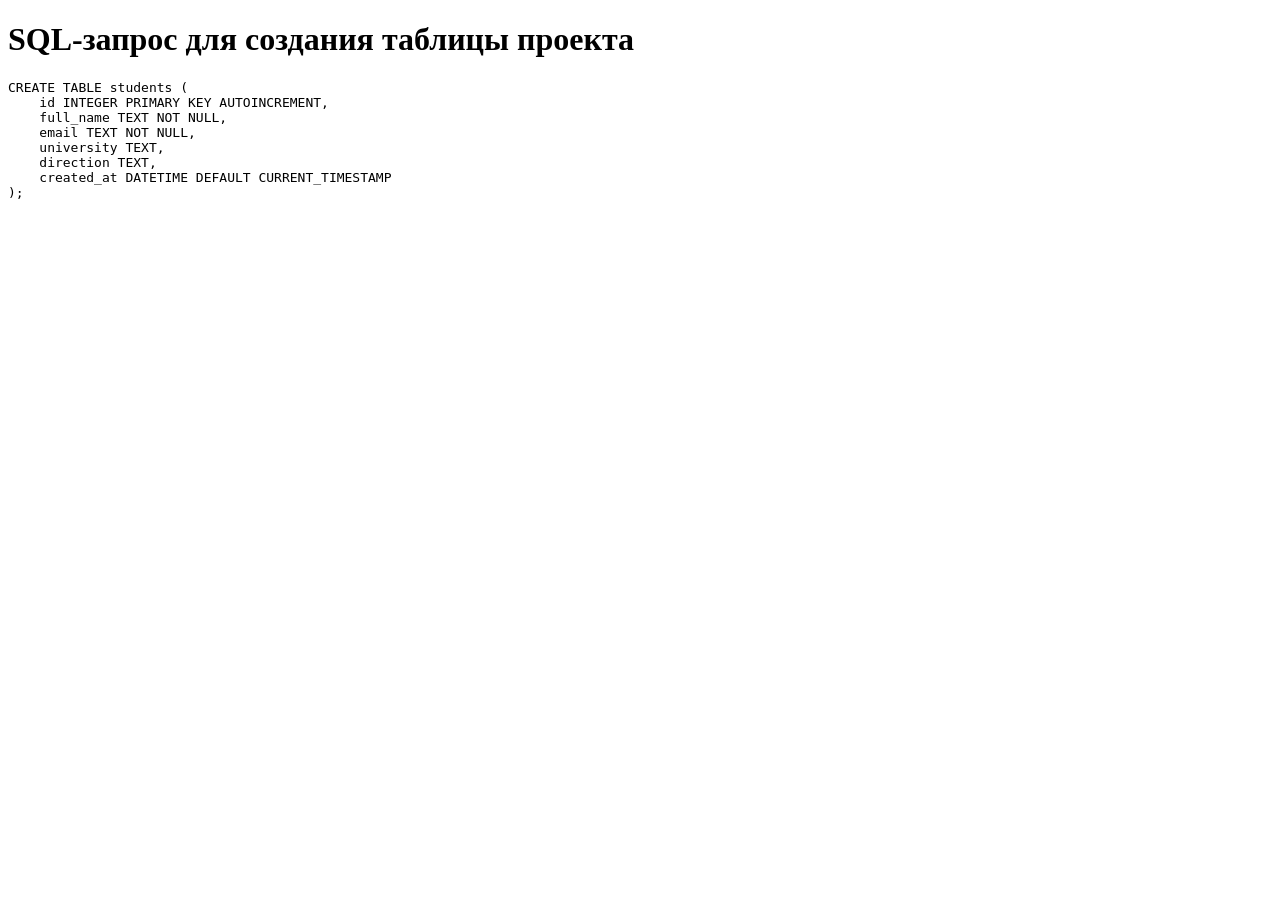
==== sql_table.html @ 7a156c6d "Add sql table template" ====
<!DOCTYPE html>
<html lang="ru">
<head>
    <meta charset="UTF-8">
    <title>Создание таблиц БД</title>
</head>
<body>
    <h1>SQL-запрос для создания таблицы проекта</h1>

    <pre>
CREATE TABLE students (
    id INTEGER PRIMARY KEY AUTOINCREMENT,
    full_name TEXT NOT NULL,
    email TEXT NOT NULL,
    university TEXT,
    direction TEXT,
    created_at DATETIME DEFAULT CURRENT_TIMESTAMP
);
    </pre>
</body>
</html>
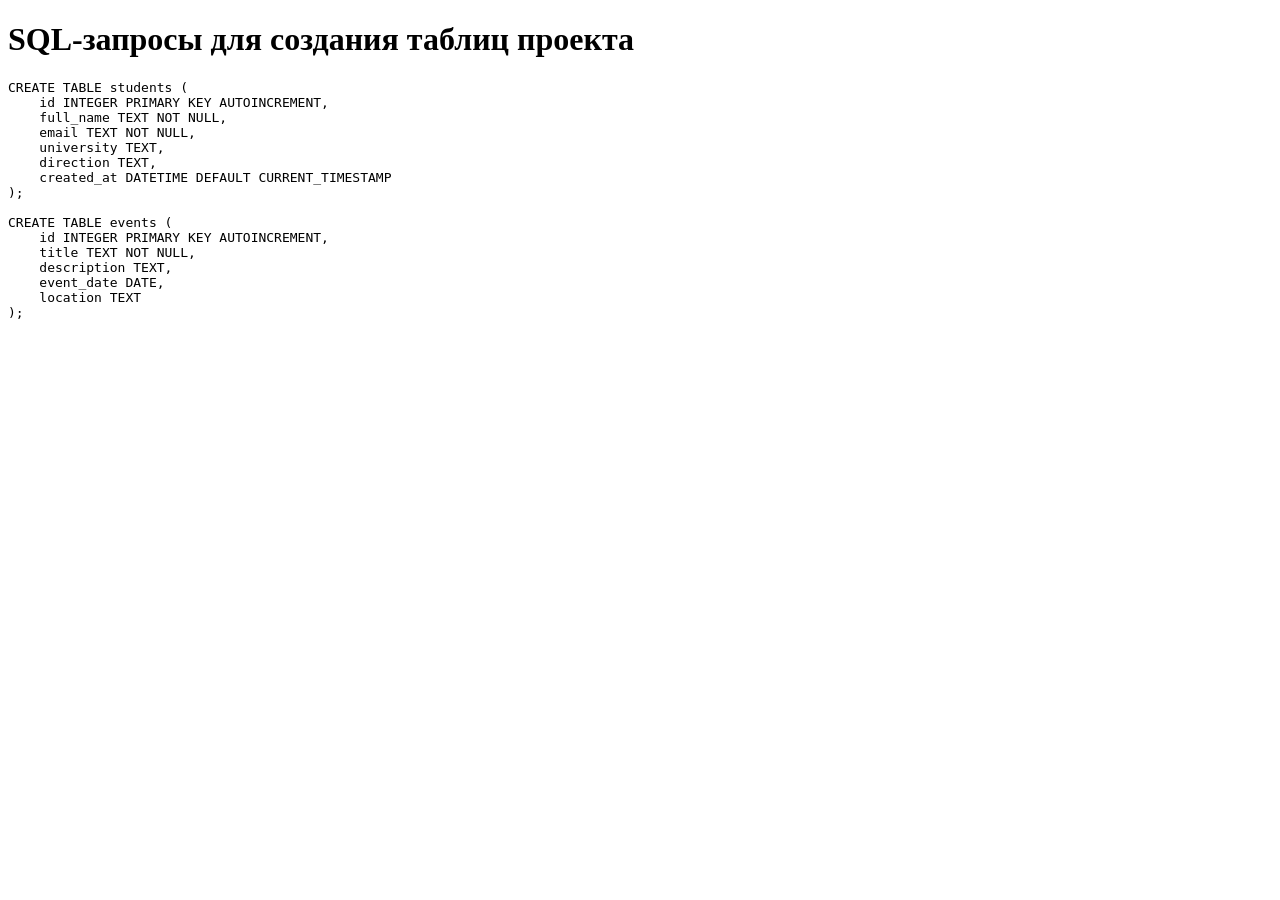
==== commit 9c9e038c: "Add sql table template by Leonid" ====
--- a/sql_table.html
+++ b/sql_table.html
@@ -5,9 +5,10 @@
     <title>Создание таблиц БД</title>
 </head>
 <body>
-    <h1>SQL-запрос для создания таблицы проекта</h1>
 
-    <pre>
+<h1>SQL-запросы для создания таблиц проекта</h1>
+
+<pre>
 CREATE TABLE students (
     id INTEGER PRIMARY KEY AUTOINCREMENT,
     full_name TEXT NOT NULL,
@@ -16,6 +17,14 @@
     direction TEXT,
     created_at DATETIME DEFAULT CURRENT_TIMESTAMP
 );
-    </pre>
+
+CREATE TABLE events (
+    id INTEGER PRIMARY KEY AUTOINCREMENT,
+    title TEXT NOT NULL,
+    description TEXT,
+    event_date DATE,
+    location TEXT
+);
+</pre>
 </body>
 </html>
